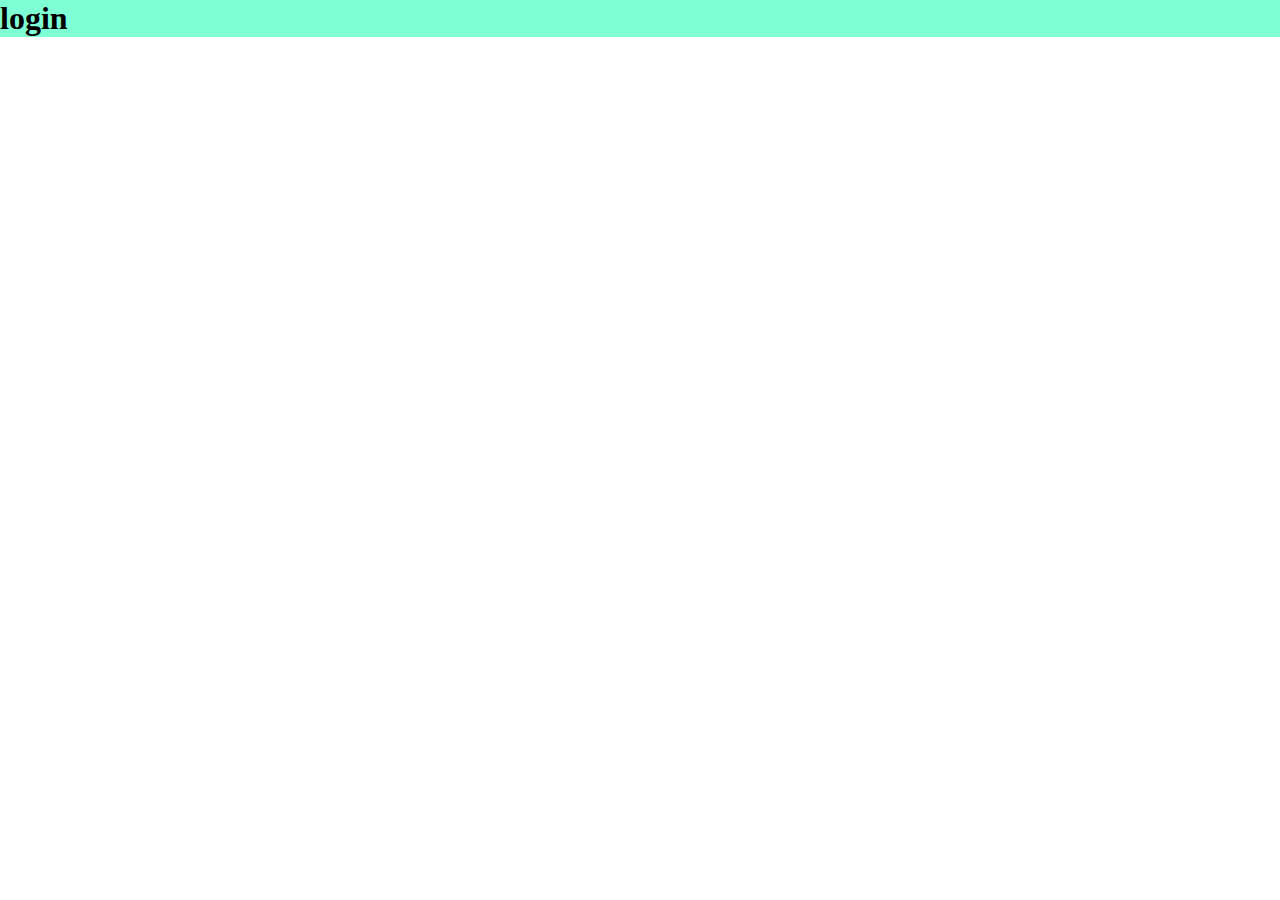
==== views/login.html @ d1fcd3fc "index added" ====
<!DOCTYPE html>
<html lang="en">
<head>
    <meta charset="UTF-8">
    <meta http-equiv="X-UA-Compatible" content="IE=edge">
    <meta name="viewport" content="width=device-width, initial-scale=1.0">
    <title>Login</title>
    <link rel="stylesheet" href="../style/login.css">
</head>
<body>
     <h1>login</h1>
</body>
</html>
---- style/login.css ----
*{
    margin: 0;
    padding: 0;
}

h1{
    background-color: aquamarine;
}
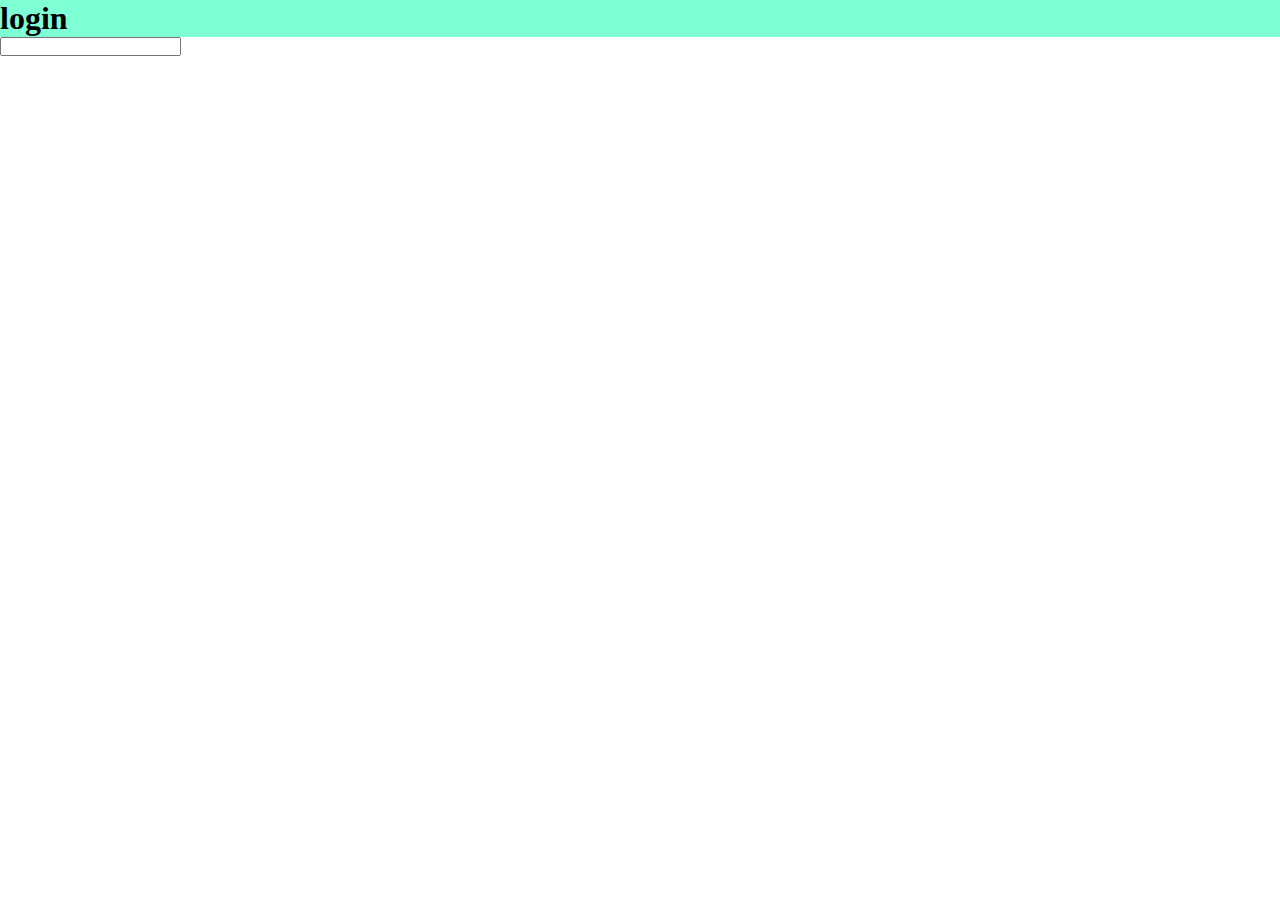
==== commit f9985178: "now edit" ====
--- a/views/login.html
+++ b/views/login.html
@@ -5,9 +5,10 @@
     <meta http-equiv="X-UA-Compatible" content="IE=edge">
     <meta name="viewport" content="width=device-width, initial-scale=1.0">
     <title>Login</title>
-    <link rel="stylesheet" href="../style/login.css">
+    <link rel="stylesheet" href="../style/login.css" />
 </head>
 <body>
      <h1>login</h1>
+     <input type="text">
 </body>
 </html>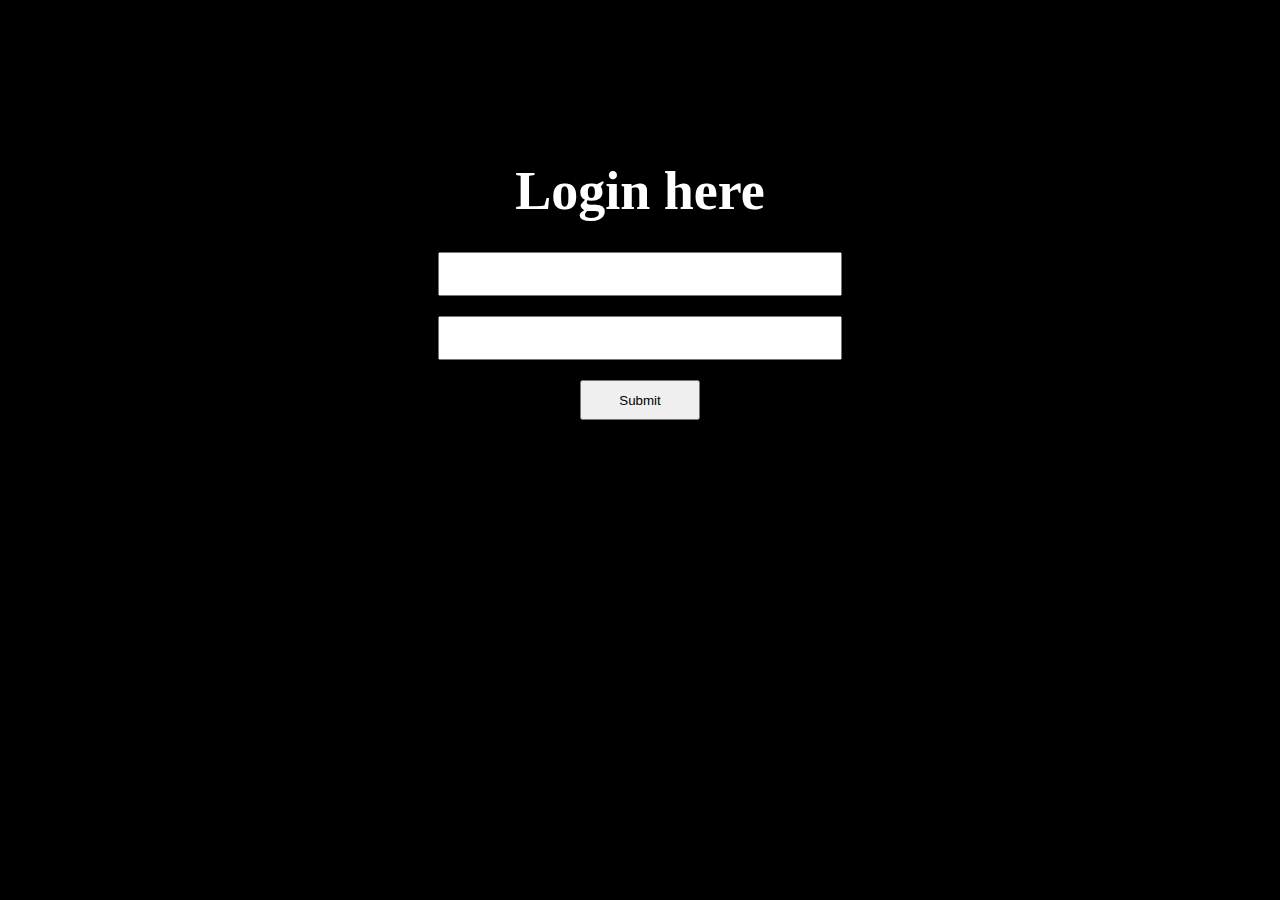
==== commit 37184239: "login page is ready" ====
--- a/views/login.html
+++ b/views/login.html
@@ -8,7 +8,9 @@
     <link rel="stylesheet" href="../style/login.css" />
 </head>
 <body>
-     <h1>login</h1>
-     <input type="text">
+     <h1>Login here</h1>
+    <input class="input-field" type="text" name="Name"/></br>
+    <input  class="input-field" type="email" name="Email"/></br>
+    <input class="button" type="submit"/>
 </body>
 </html>--- a/style/login.css
+++ b/style/login.css
@@ -4,5 +4,23 @@
 }
 
 h1{
-    background-color: aquamarine;
+    color: white;
+    padding-bottom:30px;
+    font-size: 54px;
+}
+body{
+    background-color: black;
+    text-align: center;
+    padding-top:160px ;
+}
+
+.input-field{
+    margin-bottom: 20px;
+    width: 400px;
+    height: 40px;
+}
+.button{
+    width:120px;
+    height:40px;
+    cursor: pointer;
 }